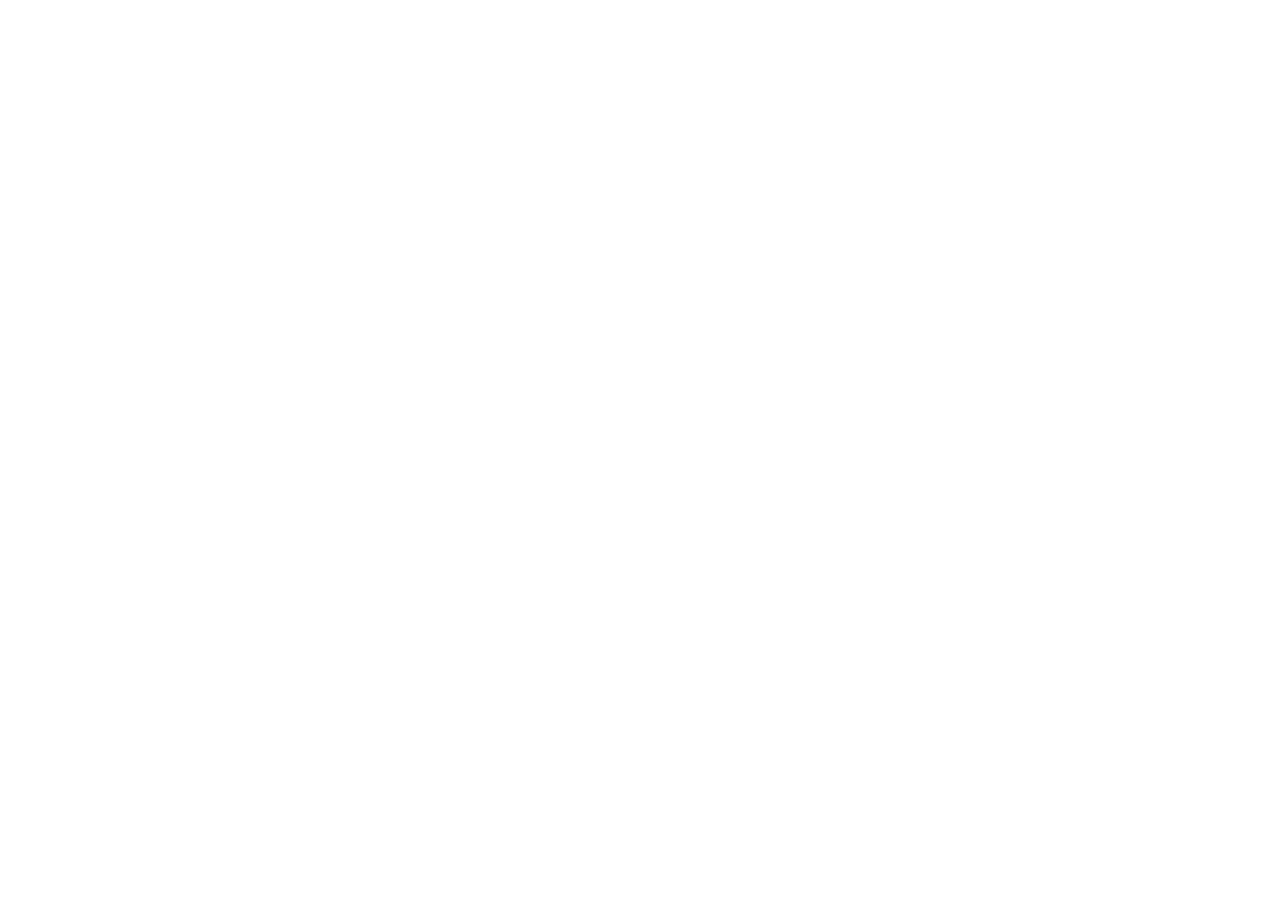
==== about.html @ 581c5e88 "DAY 1 COMPLETE" ====
<!DOCTYPE html>
<html lang="en">
<head>
    <meta charset="UTF-8">
    <meta http-equiv="X-UA-Compatible" content="IE=edge">
    <meta name="viewport" content="width=device-width, initial-scale=1.0">
    <title>Document</title>
</head>
<body>
    
</body>
</html>
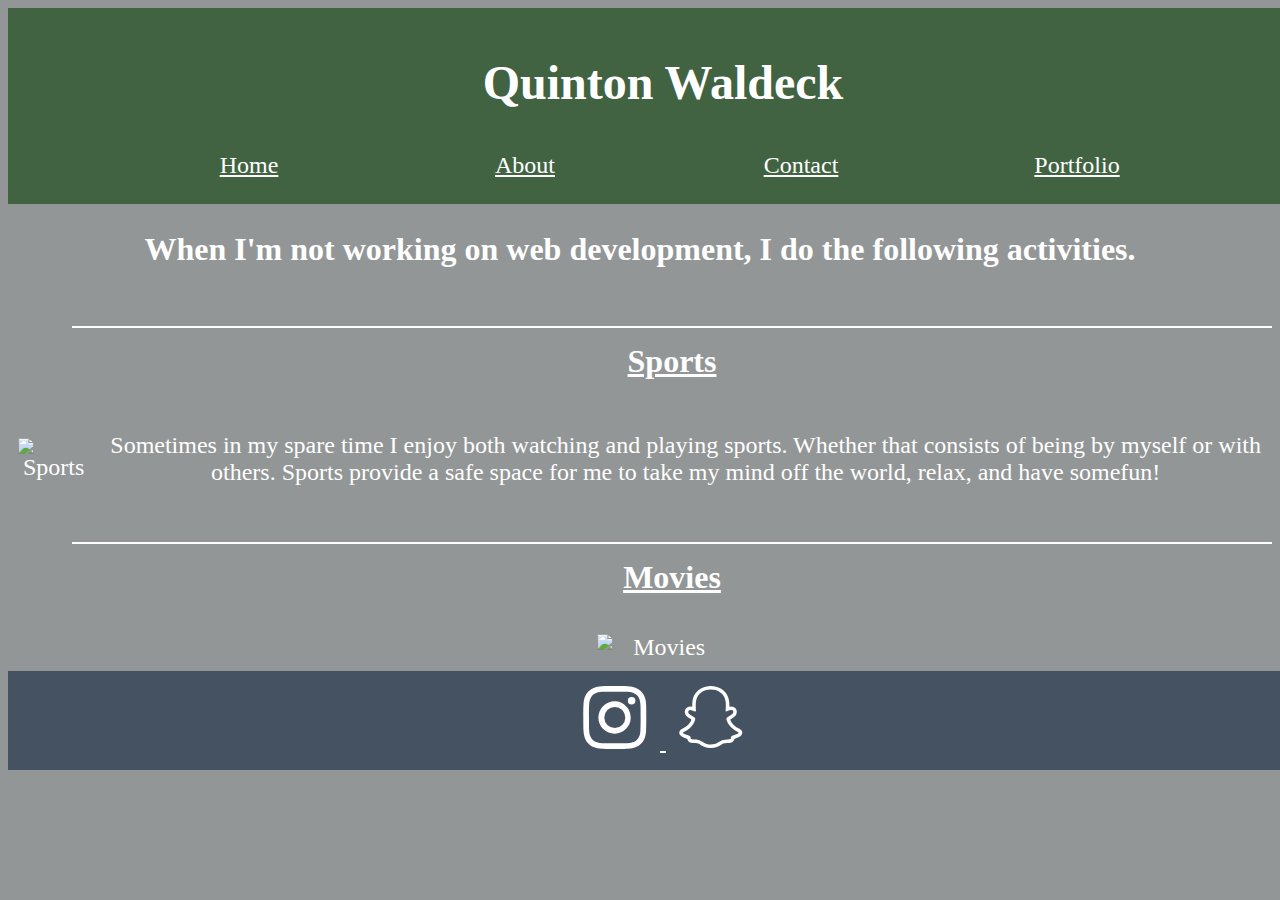
==== commit cb8035d3: "beginning other pages" ====
--- a/about.html
+++ b/about.html
@@ -5,8 +5,50 @@
     <meta http-equiv="X-UA-Compatible" content="IE=edge">
     <meta name="viewport" content="width=device-width, initial-scale=1.0">
     <title>Document</title>
+    <link rel="stylesheet" href="style.css">
 </head>
 <body>
+    <header>
+        <h1>Quinton Waldeck</h1>
+            <nav>
+                <div class="Pages"><a href="index.html">Home</a></div>
+                <div class="Pages"><a class="active" href="about.html">About</a></div>
+                <div class="Pages"><a href="contact.html">Contact</a></div>
+                <div class="Pages"><a href="portfolio.html">Portfolio</a></div>
+            </nav>
+    </header>
+    <main>
+        <h2 id="about-header">
+            When I'm not working on web development, I do the following activities.
+          </h2>
+          <h3>Sports</h3>
+        <section class="about-section">
+             <img class="about-image" src="https://images.unsplash.com/photo-1608508136365-89375aa78e0c?w=400&auto=format&fit=crop&q=60&ixlib=rb-4.0.3&ixid=M3wxMjA3fDB8MHxzZWFyY2h8NDh8fHNwb3J0cyUyMGJhbGxzfGVufDB8fDB8fHww" alt="Sports">
+            <p id="about-sports">
+                Sometimes in my spare time I enjoy both watching and playing sports. Whether that consists of being by myself or with others. Sports provide a safe space for me to take my mind off the world, relax, and have somefun!
+            </p>
+        </section>
+        <h3>Movies</h3>
+        <section class="about-section">
+            <img class="about-image2" src="" alt="Movies">
+        </section>
+    </main>
+    <footer>
+        <div class="Socials">
+            <a href="https://www.instagram.com/_quinton13_?igsh=cHMzb2h3d3pgYjl2&utm_source=qr" target="_blank">
+            <svg xmlns="http://www.w3.org/2000/svg" width="7vw" height="7vh" fill="white" class="bi bi-instagram" viewBox="0 0 16 16">
+                <path d="M8 0C5.829 0 5.556.01 4.703.048 3.85.088 3.269.222 2.76.42a3.9 3.9 0 0 0-1.417.923A3.9 3.9 0 0 0 .42 2.76C.222 3.268.087 3.85.048 4.7.01 5.555 0 5.827 0 8.001c0 2.172.01 2.444.048 3.297.04.852.174 1.433.372 1.942.205.526.478.972.923 1.417.444.445.89.719 1.416.923.51.198 1.09.333 1.942.372C5.555 15.99 5.827 16 8 16s2.444-.01 3.298-.048c.851-.04 1.434-.174 1.943-.372a3.9 3.9 0 0 0 1.416-.923c.445-.445.718-.891.923-1.417.197-.509.332-1.09.372-1.942C15.99 10.445 16 10.173 16 8s-.01-2.445-.048-3.299c-.04-.851-.175-1.433-.372-1.941a3.9 3.9 0 0 0-.923-1.417A3.9 3.9 0 0 0 13.24.42c-.51-.198-1.092-.333-1.943-.372C10.443.01 10.172 0 7.998 0zm-.717 1.442h.718c2.136 0 2.389.007 3.232.046.78.035 1.204.166 1.486.275.373.145.64.319.92.599s.453.546.598.92c.11.281.24.705.275 1.485.039.843.047 1.096.047 3.231s-.008 2.389-.047 3.232c-.035.78-.166 1.203-.275 1.485a2.5 2.5 0 0 1-.599.919c-.28.28-.546.453-.92.598-.28.11-.704.24-1.485.276-.843.038-1.096.047-3.232.047s-2.39-.009-3.233-.047c-.78-.036-1.203-.166-1.485-.276a2.5 2.5 0 0 1-.92-.598 2.5 2.5 0 0 1-.6-.92c-.109-.281-.24-.705-.275-1.485-.038-.843-.046-1.096-.046-3.233s.008-2.388.046-3.231c.036-.78.166-1.204.276-1.486.145-.373.319-.64.599-.92s.546-.453.92-.598c.282-.11.705-.24 1.485-.276.738-.034 1.024-.044 2.515-.045zm4.988 1.328a.96.96 0 1 0 0 1.92.96.96 0 0 0 0-1.92m-4.27 1.122a4.109 4.109 0 1 0 0 8.217 4.109 4.109 0 0 0 0-8.217m0 1.441a2.667 2.667 0 1 1 0 5.334 2.667 2.667 0 0 1 0-5.334"/>
+              </svg>
+          </a>
+           
+        
+          <a href="https://snapchat.com/t/K8wp4lzK" target="_blank">
+            <svg xmlns="http://www.w3.org/2000/svg" width="7vw" height="7vh" fill="white" class="bi bi-snapchat" viewBox="0 0 16 16">
+                <path d="M15.943 11.526c-.111-.303-.323-.465-.564-.599a1 1 0 0 0-.123-.064l-.219-.111c-.752-.399-1.339-.902-1.746-1.498a3.4 3.4 0 0 1-.3-.531c-.034-.1-.032-.156-.008-.207a.3.3 0 0 1 .097-.1c.129-.086.262-.173.352-.231.162-.104.289-.187.371-.245.309-.216.525-.446.66-.702a1.4 1.4 0 0 0 .069-1.16c-.205-.538-.713-.872-1.329-.872a1.8 1.8 0 0 0-.487.065c.006-.368-.002-.757-.035-1.139-.116-1.344-.587-2.048-1.077-2.61a4.3 4.3 0 0 0-1.095-.881C9.764.216 8.92 0 7.999 0s-1.76.216-2.505.641c-.412.232-.782.53-1.097.883-.49.562-.96 1.267-1.077 2.61-.033.382-.04.772-.036 1.138a1.8 1.8 0 0 0-.487-.065c-.615 0-1.124.335-1.328.873a1.4 1.4 0 0 0 .067 1.161c.136.256.352.486.66.701.082.058.21.14.371.246l.339.221a.4.4 0 0 1 .109.11c.026.053.027.11-.012.217a3.4 3.4 0 0 1-.295.52c-.398.583-.968 1.077-1.696 1.472-.385.204-.786.34-.955.8-.128.348-.044.743.28 1.075q.18.189.409.31a4.4 4.4 0 0 0 1 .4.7.7 0 0 1 .202.09c.118.104.102.26.259.488q.12.178.296.3c.33.229.701.243 1.095.258.355.014.758.03 1.217.18.19.064.389.186.618.328.55.338 1.305.802 2.566.802 1.262 0 2.02-.466 2.576-.806.227-.14.424-.26.609-.321.46-.152.863-.168 1.218-.181.393-.015.764-.03 1.095-.258a1.14 1.14 0 0 0 .336-.368c.114-.192.11-.327.217-.42a.6.6 0 0 1 .19-.087 4.5 4.5 0 0 0 1.014-.404c.16-.087.306-.2.429-.336l.004-.005c.304-.325.38-.709.256-1.047m-1.121.602c-.684.378-1.139.337-1.493.565-.3.193-.122.61-.34.76-.269.186-1.061-.012-2.085.326-.845.279-1.384 1.082-2.903 1.082s-2.045-.801-2.904-1.084c-1.022-.338-1.816-.14-2.084-.325-.218-.15-.041-.568-.341-.761-.354-.228-.809-.187-1.492-.563-.436-.24-.189-.39-.044-.46 2.478-1.199 2.873-3.05 2.89-3.188.022-.166.045-.297-.138-.466-.177-.164-.962-.65-1.18-.802-.36-.252-.52-.503-.402-.812.082-.214.281-.295.49-.295a1 1 0 0 1 .197.022c.396.086.78.285 1.002.338q.04.01.082.011c.118 0 .16-.06.152-.195-.026-.433-.087-1.277-.019-2.066.094-1.084.444-1.622.859-2.097.2-.229 1.137-1.22 2.93-1.22 1.792 0 2.732.987 2.931 1.215.416.475.766 1.013.859 2.098.068.788.009 1.632-.019 2.065-.01.142.034.195.152.195a.4.4 0 0 0 .082-.01c.222-.054.607-.253 1.002-.338a1 1 0 0 1 .197-.023c.21 0 .409.082.49.295.117.309-.04.56-.401.812-.218.152-1.003.638-1.18.802-.184.169-.16.3-.139.466.018.14.413 1.991 2.89 3.189.147.073.394.222-.041.464"/>
+              </svg>
+          </a> 
+        </div>
+    </footer>
     
 </body>
 </html>--- a/style.css
+++ b/style.css
@@ -0,0 +1,118 @@
+footer{
+    display: flex;
+    justify-content: center;
+    flex-direction: column;
+    align-items: center;
+    padding: 15px;
+    text-align: center;
+    font-size: x-large;
+    color: white;
+    width: 100vw;
+    background-color: rgba(60, 76, 93, 0.915);
+}
+header{
+    display: flex;
+    justify-content: center;
+    flex-direction: column;
+    align-items: center;
+    padding: 15px;
+    text-align: center;
+    font-size: x-large;
+    color: white;
+    width: 100vw;
+    
+    background-color: rgb(66, 99, 66);
+   
+}
+ nav{
+    color: white;
+    display: flex;
+    flex-direction: row;
+    justify-content: center;
+    text-align: center;
+    font-size: x-large;
+}
+main{
+    display: flex;
+    flex-direction: column;
+    text-align: center;
+    justify-content: center;
+    font-size: x-large;
+    color: white;
+}
+body{
+    display: flex;
+    flex-direction: column;
+    background-color: rgba(105, 108, 108, 0.717);
+}
+.profile-pic{
+    display: flex;
+    justify-content: center;
+    flex-direction: column;
+    align-items: center;
+    padding: 15px;
+    width: 11vw;
+    position: relative;
+    margin-left: 45vw;
+    
+}
+.Pages{
+    display: flex;
+    flex-direction: row;
+    justify-content: center;
+    text-align: center;
+    padding: 10px;
+    width: 20vw
+    
+    
+}
+.active{
+    color: white;
+}
+a{
+    color: white;
+    
+}
+#about-header{
+    font-size: xx-large;
+}
+.about-image{
+    display: flex;
+    width: 10vw;
+    justify-content: left;
+    align-items: center;
+    
+    margin: 10px;
+}
+h3{
+    border-top:solid 2px;
+    border-color: white;
+    text-decoration: underline;
+    margin-left: 5vw;
+    margin-bottom: 1vw;
+    padding: 15px;
+    display: flex;
+    flex-direction: column;
+    justify-content: center;
+    align-items: center;
+    font-size: xx-large;
+
+}
+.about-section{
+    display: flex;
+    flex-direction: row;
+    align-items: center;
+}
+.about-image2{
+    display: flex;
+    flex-direction: column;
+    justify-content: center;
+    align-items: center;
+    width: 10vw;
+    position: relative;
+    left: 45.25vw;
+    margin: 10px;
+}
+.Socials{
+   
+}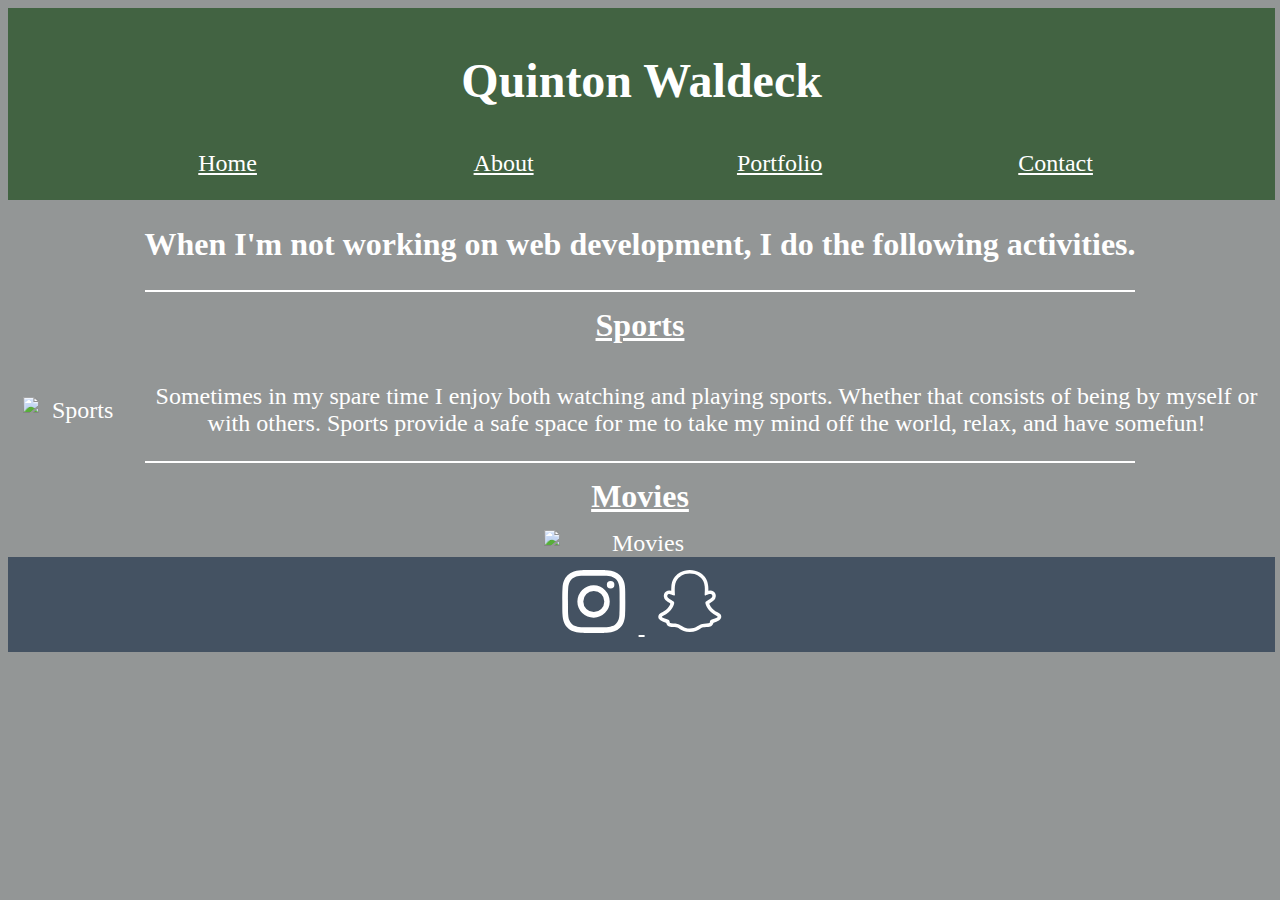
==== commit 5f7ccd86: "beginning other pages" ====
--- a/about.html
+++ b/about.html
@@ -13,24 +13,25 @@
             <nav>
                 <div class="Pages"><a href="index.html">Home</a></div>
                 <div class="Pages"><a class="active" href="about.html">About</a></div>
+                <div class="Pages"><a href="portfolio.html">Portfolio</a></div>
                 <div class="Pages"><a href="contact.html">Contact</a></div>
-                <div class="Pages"><a href="portfolio.html">Portfolio</a></div>
             </nav>
     </header>
     <main>
         <h2 id="about-header">
             When I'm not working on web development, I do the following activities.
           </h2>
-          <h3>Sports</h3>
+          <h3 class="page-2">Sports</h3>
         <section class="about-section">
              <img class="about-image" src="https://images.unsplash.com/photo-1608508136365-89375aa78e0c?w=400&auto=format&fit=crop&q=60&ixlib=rb-4.0.3&ixid=M3wxMjA3fDB8MHxzZWFyY2h8NDh8fHNwb3J0cyUyMGJhbGxzfGVufDB8fDB8fHww" alt="Sports">
             <p id="about-sports">
                 Sometimes in my spare time I enjoy both watching and playing sports. Whether that consists of being by myself or with others. Sports provide a safe space for me to take my mind off the world, relax, and have somefun!
             </p>
         </section>
-        <h3>Movies</h3>
+        
+        <h3 class="page-2">Movies</h3>
         <section class="about-section">
-            <img class="about-image2" src="" alt="Movies">
+            <img class="about-image2" src="https://media.istockphoto.com/id/2161804120/photo/image-of-striped-carton-of-popcorn-and-3d-glasses-in-cinema-theatre-seat-surrounded-by.jpg?s=612x612&w=is&k=20&c=Vr2Lmq2Eee-itQ6adYYB0IpjB8ZFd_WjDyJbSl76k9g=" alt="Movies">
         </section>
     </main>
     <footer>
--- a/style.css
+++ b/style.css
@@ -3,11 +3,11 @@
     justify-content: center;
     flex-direction: column;
     align-items: center;
-    padding: 15px;
+    padding: 1vw;
     text-align: center;
     font-size: x-large;
     color: white;
-    width: 100vw;
+    width: 97vw;
     background-color: rgba(60, 76, 93, 0.915);
 }
 header{
@@ -15,11 +15,11 @@
     justify-content: center;
     flex-direction: column;
     align-items: center;
-    padding: 15px;
+    padding: 1vw;
     text-align: center;
     font-size: x-large;
     color: white;
-    width: 100vw;
+    width: 97vw;
     
     background-color: rgb(66, 99, 66);
    
@@ -50,11 +50,13 @@
     justify-content: center;
     flex-direction: column;
     align-items: center;
-    padding: 15px;
+    
     width: 11vw;
     position: relative;
-    margin-left: 45vw;
-    
+    margin: auto;
+    margin-top: 20px;
+    border: solid 10px;
+    border-color: white;
 }
 .Pages{
     display: flex;
@@ -78,18 +80,17 @@
 }
 .about-image{
     display: flex;
-    width: 10vw;
+    width: 15vw;
     justify-content: left;
     align-items: center;
     
-    margin: 10px;
+    margin: 15px;
 }
 h3{
     border-top:solid 2px;
     border-color: white;
     text-decoration: underline;
-    margin-left: 5vw;
-    margin-bottom: 1vw;
+    margin: auto;
     padding: 15px;
     display: flex;
     flex-direction: column;
@@ -100,19 +101,32 @@
 }
 .about-section{
     display: flex;
-    flex-direction: row;
+    flex-direction:row;
     align-items: center;
+    margin: auto;
 }
 .about-image2{
     display: flex;
     flex-direction: column;
     justify-content: center;
     align-items: center;
-    width: 10vw;
     position: relative;
-    left: 45.25vw;
-    margin: 10px;
+    margin: auto;
+    width: 15vw;
 }
 .Socials{
    
+}
+.page-2{
+    border-top:solid 2px;
+    border-color: white;
+    text-decoration: underline;
+    margin: auto;
+    padding: 15px;
+    display: flex;
+    flex-direction: column;
+    justify-content: center;
+    align-items: center;
+    font-size: xx-large;
+    width: 75vw;
 }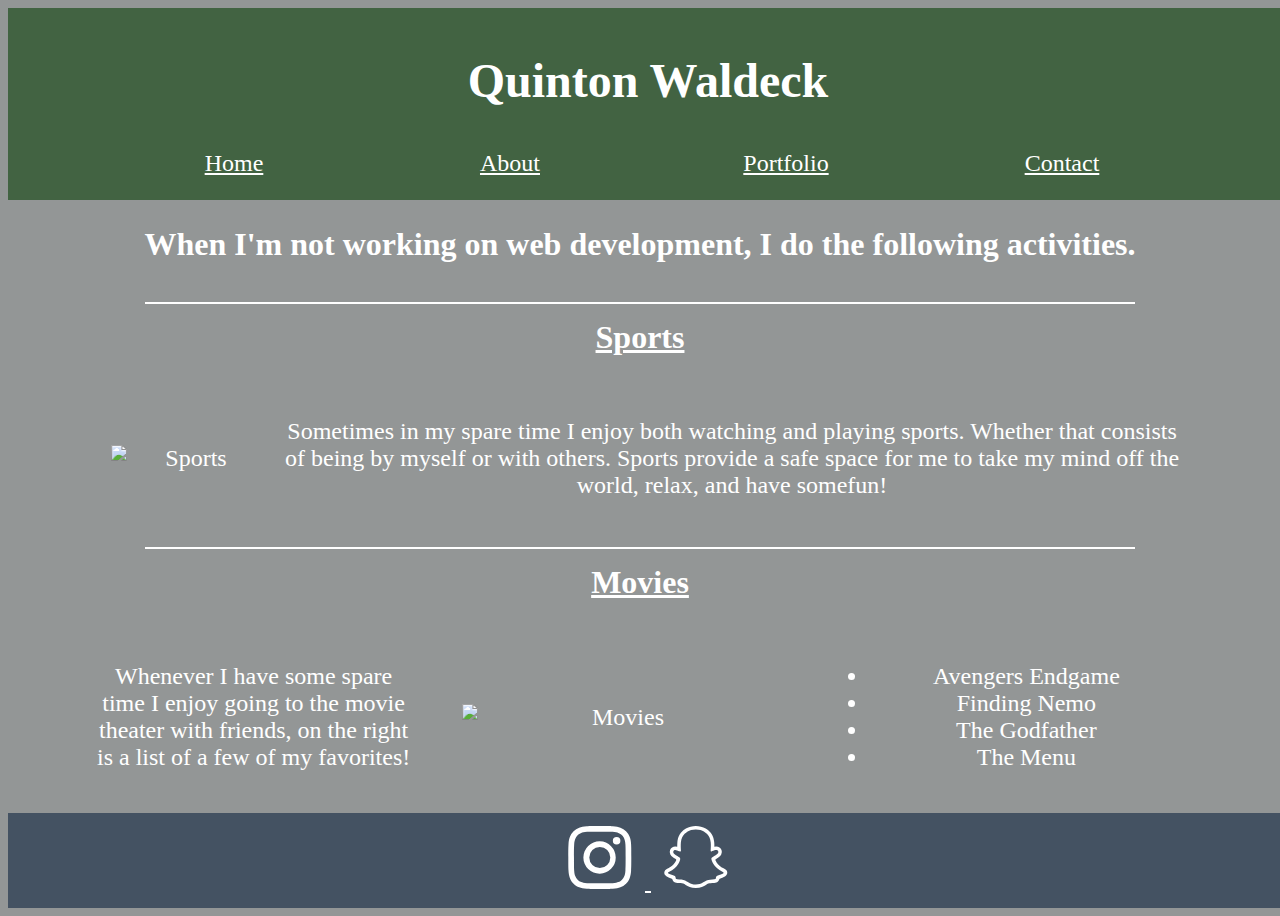
==== commit a74ed358: "3/4 Pages Complete" ====
--- a/about.html
+++ b/about.html
@@ -4,7 +4,7 @@
     <meta charset="UTF-8">
     <meta http-equiv="X-UA-Compatible" content="IE=edge">
     <meta name="viewport" content="width=device-width, initial-scale=1.0">
-    <title>Document</title>
+    <title>Career Sim</title>
     <link rel="stylesheet" href="style.css">
 </head>
 <body>
@@ -30,8 +30,17 @@
         </section>
         
         <h3 class="page-2">Movies</h3>
-        <section class="about-section">
-            <img class="about-image2" src="https://media.istockphoto.com/id/2161804120/photo/image-of-striped-carton-of-popcorn-and-3d-glasses-in-cinema-theatre-seat-surrounded-by.jpg?s=612x612&w=is&k=20&c=Vr2Lmq2Eee-itQ6adYYB0IpjB8ZFd_WjDyJbSl76k9g=" alt="Movies">
+        
+        <section class="about-section2">
+            <p class="movies2">Whenever I have some spare time I enjoy going to the movie theater with friends, on the right is a list of a few of my favorites!</p>
+            <img class="about-image2 movies2" src="https://media.istockphoto.com/id/2161804120/photo/image-of-striped-carton-of-popcorn-and-3d-glasses-in-cinema-theatre-seat-surrounded-by.jpg?s=612x612&w=is&k=20&c=Vr2Lmq2Eee-itQ6adYYB0IpjB8ZFd_WjDyJbSl76k9g=" alt="Movies">
+        
+            <ul class="movies2">
+                <li>Avengers Endgame</li>
+                <li>Finding Nemo</li>
+                <li>The Godfather</li>
+                <li>The Menu</li>
+            </ul>
         </section>
     </main>
     <footer>
--- a/style.css
+++ b/style.css
@@ -7,8 +7,10 @@
     text-align: center;
     font-size: x-large;
     color: white;
-    width: 97vw;
+    width: 98vw;
     background-color: rgba(60, 76, 93, 0.915);
+    margin: auto;
+    
 }
 header{
     display: flex;
@@ -19,8 +21,8 @@
     text-align: center;
     font-size: x-large;
     color: white;
-    width: 97vw;
-    
+    width: 98vw;
+    margin: auto;
     background-color: rgb(66, 99, 66);
    
 }
@@ -35,14 +37,17 @@
 main{
     display: flex;
     flex-direction: column;
-    text-align: center;
-    justify-content: center;
-    font-size: x-large;
-    color: white;
+    flex-grow: 1;
+    text-align: center;
+    justify-content: center;
+    font-size: x-large;
+    color: white;
+    margin: auto;
 }
 body{
     display: flex;
     flex-direction: column;
+    height: 100vh;
     background-color: rgba(105, 108, 108, 0.717);
 }
 .profile-pic{
@@ -80,23 +85,11 @@
 }
 .about-image{
     display: flex;
-    width: 15vw;
+    width: 33%;
     justify-content: left;
     align-items: center;
     
-    margin: 15px;
-}
-h3{
-    border-top:solid 2px;
-    border-color: white;
-    text-decoration: underline;
-    margin: auto;
-    padding: 15px;
-    display: flex;
-    flex-direction: column;
-    justify-content: center;
-    align-items: center;
-    font-size: xx-large;
+    margin:15px;
 
 }
 .about-section{
@@ -104,6 +97,10 @@
     flex-direction:row;
     align-items: center;
     margin: auto;
+    margin-left: 4vw;
+    margin-right: 4vw;
+    width: 85vw;
+    
 }
 .about-image2{
     display: flex;
@@ -112,9 +109,8 @@
     align-items: center;
     position: relative;
     margin: auto;
-    width: 15vw;
-}
-.Socials{
+    margin-left: 4vw;
+    margin-right: 4vw;
    
 }
 .page-2{
@@ -129,4 +125,78 @@
     align-items: center;
     font-size: xx-large;
     width: 75vw;
+}
+.about-section2{
+    display: flex;
+    flex-direction: row;
+    align-items: center;
+   
+    position: relative;
+    margin: auto;
+    width: 85vw;
+    margin-left: 4vw;
+    margin-bottom: 2vh;
+}
+.movies2{
+    width: 33%;
+}
+.about-header3{
+    font-style: italic;
+    text-decoration: underline;
+}
+.page3{
+    border-top:solid 2px;
+    border-color: white;
+    
+    margin: auto;
+    padding: 15px;
+    display: flex;
+    flex-direction: column;
+    justify-content: center;
+    align-items: center;
+    font-size: xx-large;
+    width: 75vw;
+}
+.port-section{
+    display: flex;
+    flex-direction:row;
+    align-items: center;
+    margin: auto;
+    margin-left: 4vw;
+    margin-right: 4vw;
+    width: 85vw;
+}
+.port-image{
+    display: flex;
+    width: 33%;
+    justify-content: left;
+    align-items: center;
+    margin:15px;
+
+}
+.port-graduate{
+    align-items: left;
+    display: flex;
+    flex-direction: column;
+    
+}
+.port-list{
+    width: fit-content;
+}
+.port-section2{
+    display: flex;
+    flex-direction: row;
+    align-items: center;
+    margin: auto;
+    margin-left: 4vw;
+    margin-right: 4vw;
+    width: 85vw;
+    
+}
+.port-image2{
+    display: flex;
+    width: 33%;
+    justify-content: right;
+    align-items: center;
+    margin:15px;    
 }